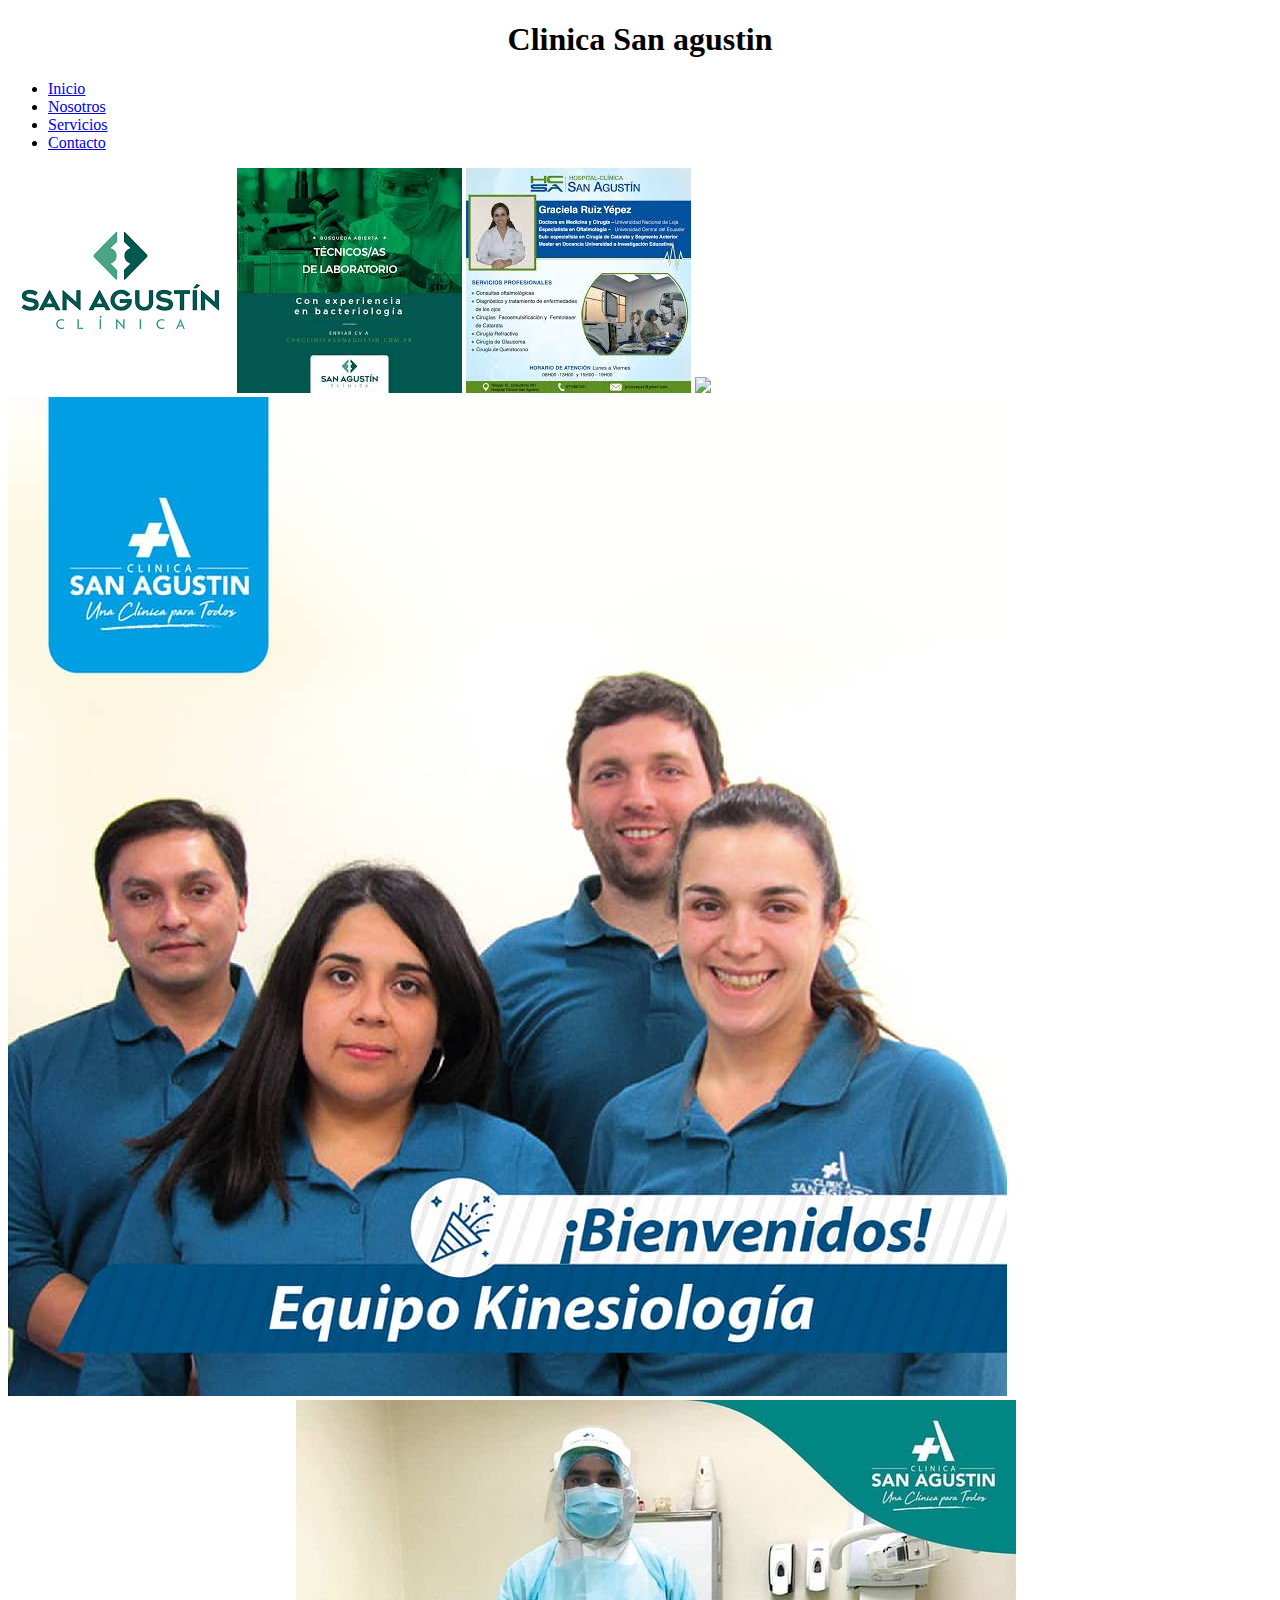
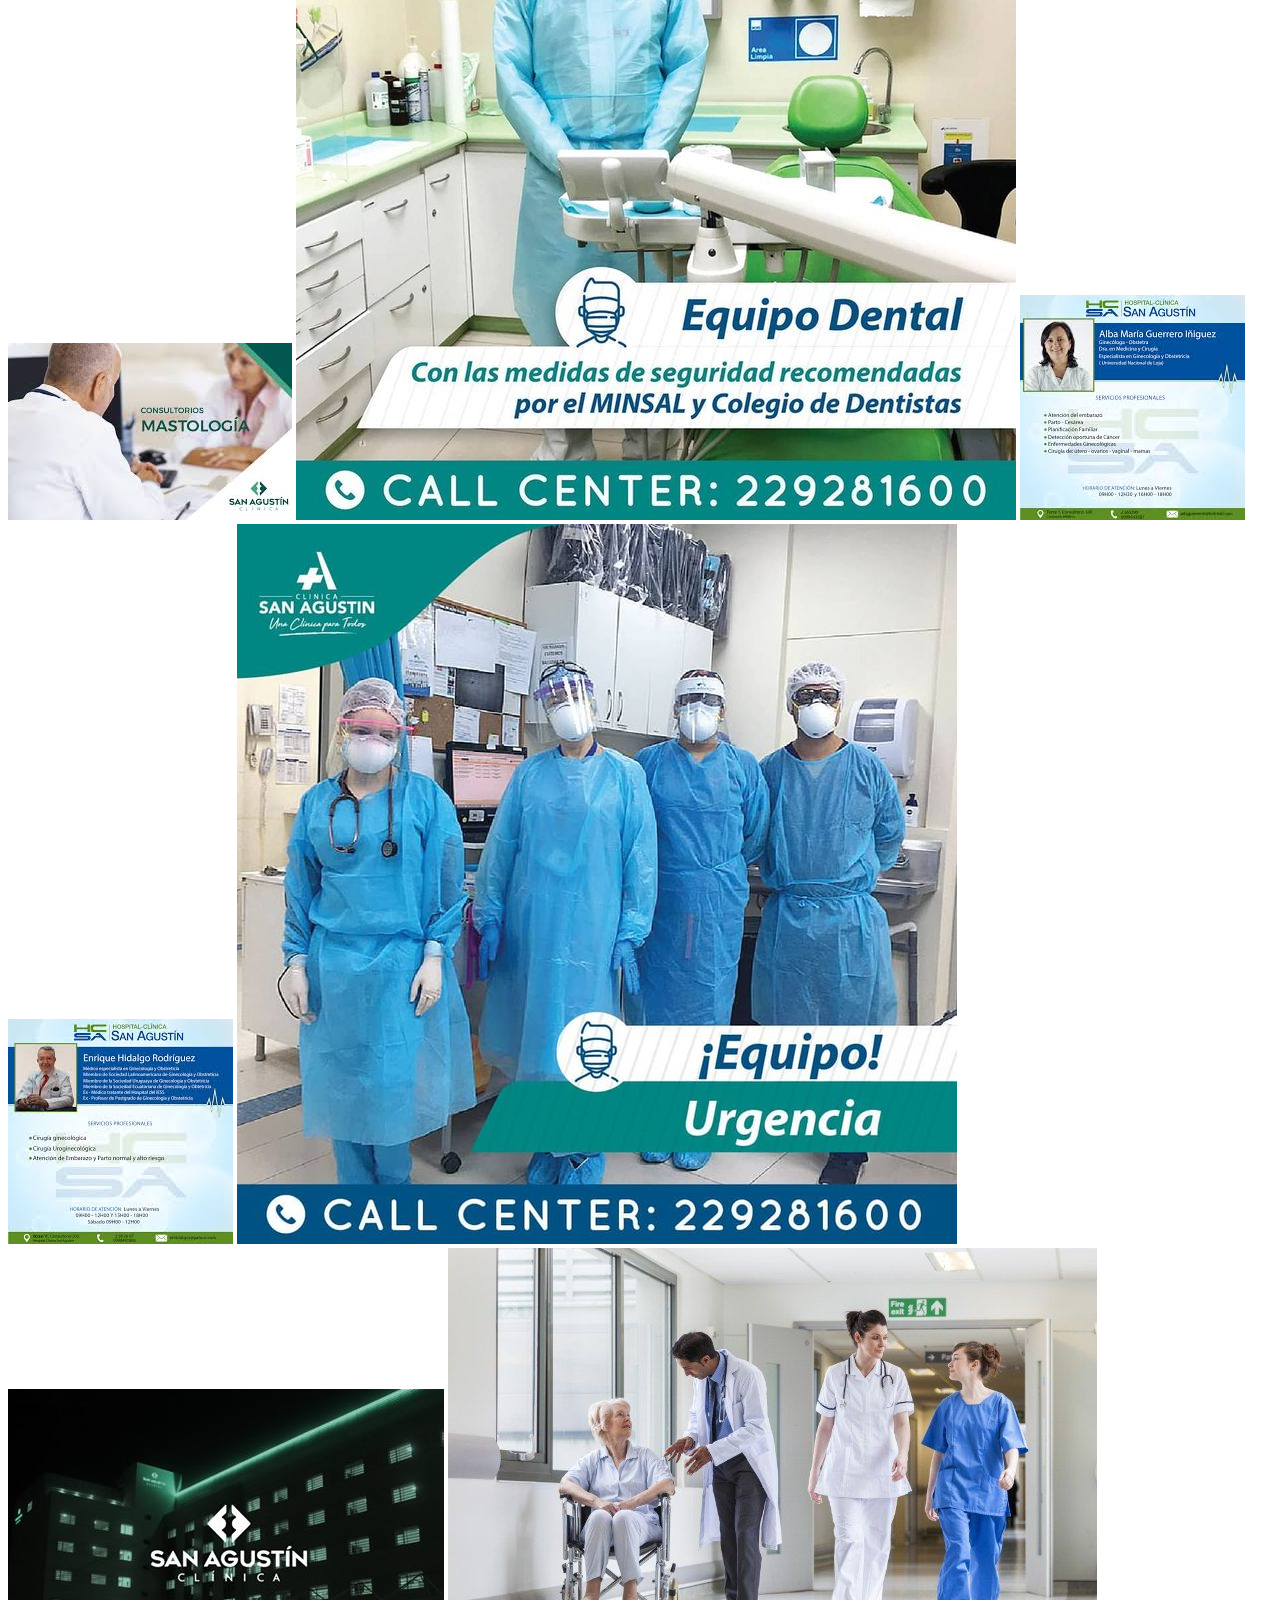
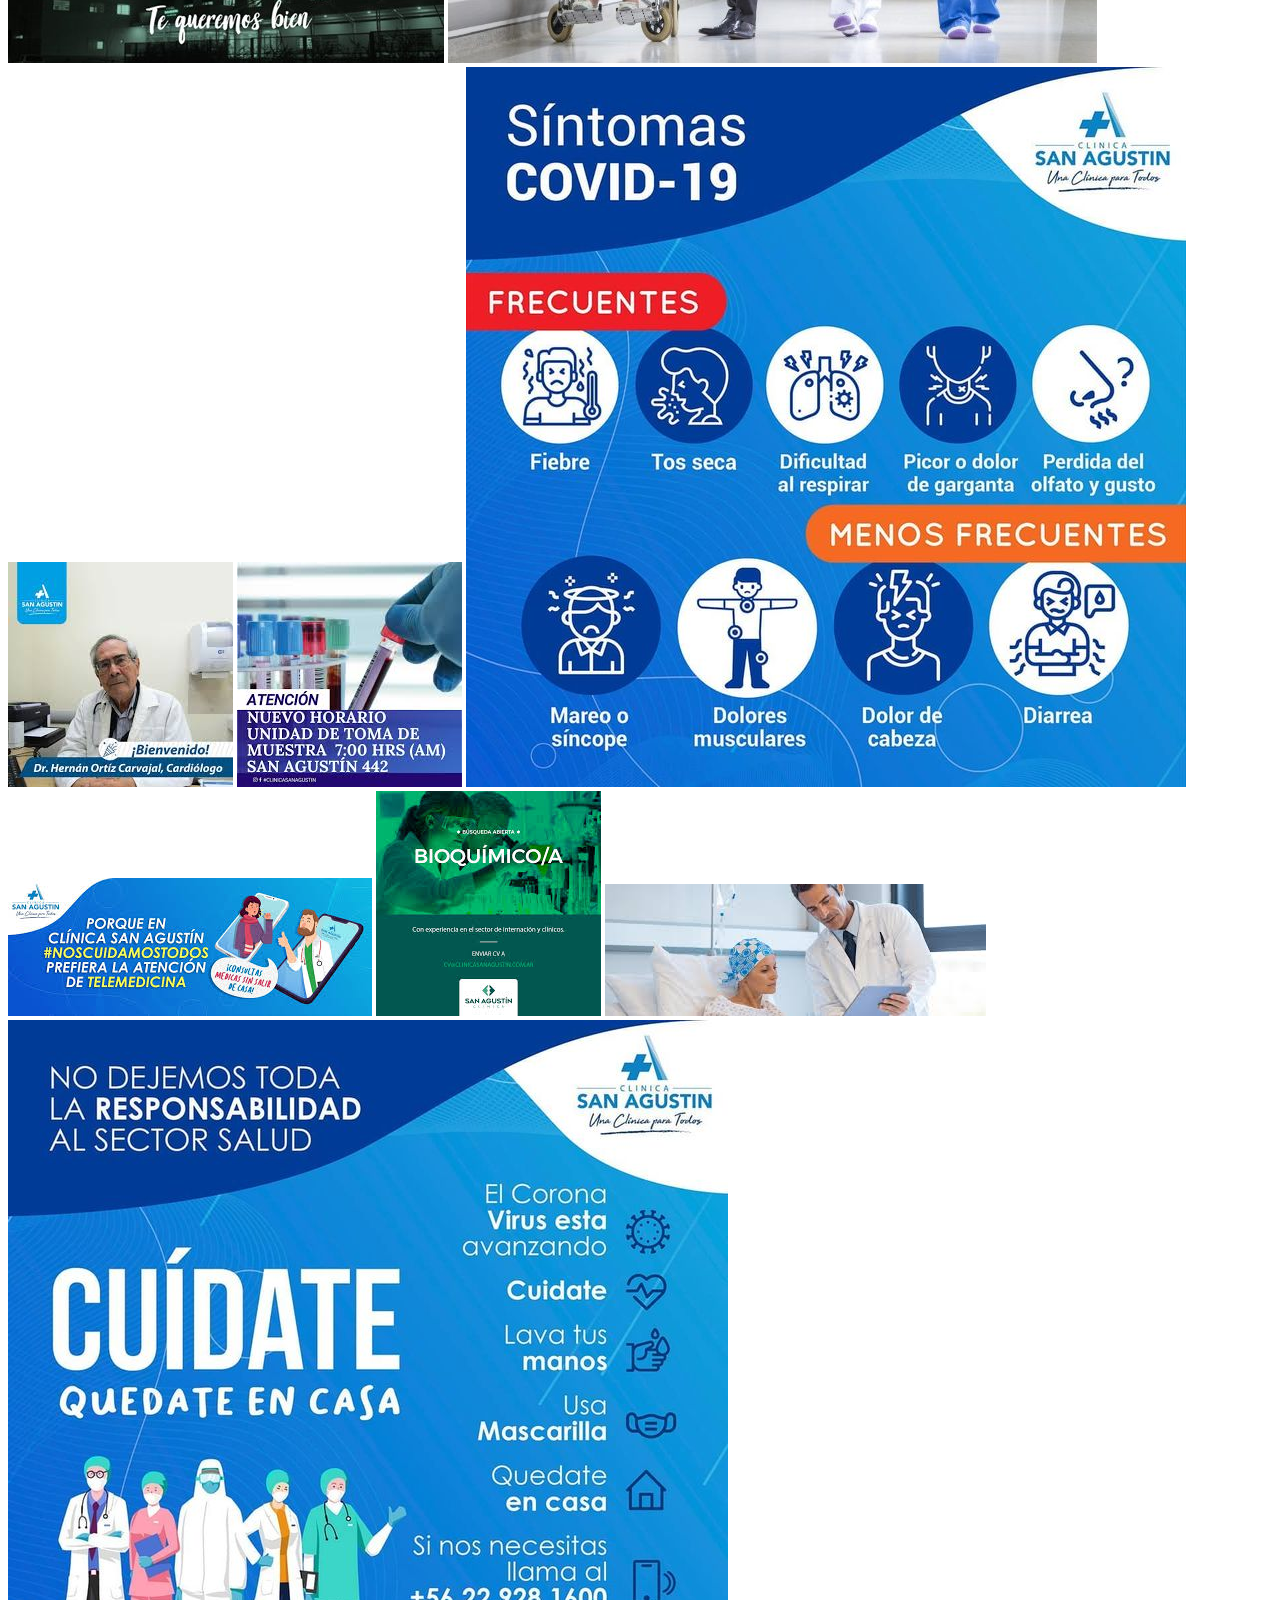
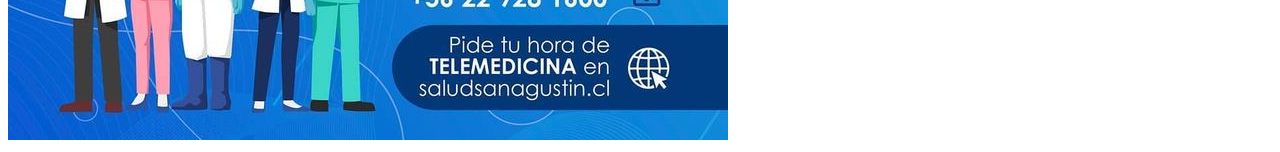
==== index.html @ a285d691 "Mi primer commit" ====
<!DOCTYPE html>
<html lang="en">
<head>
	<meta charset="UTF-8">
	<title>pagina de clinica San agustin</title>
	<meta name="viewport" content="width=device-width, user-scalable=no, initial-scale=1.0, maximum-scale=1.0, minimum-scale=1.0">
	<link rel="stylesheet" href="CSS/estilos.css">
	<link rel="stylesheet" href="CSS/fontello.css">
	<script src="https://code.jquery.com/jquery-3.1.1.min.js"></script>
	<script src="js/main.js"></script>
</head>
<body>
	<header>
		<div class="logotipo">
			<center>
				<h1>Clinica San agustin</h1>
			</center>
		</div>
		<div class="navegacion">
			<div class="boton-menu">
				<a href="#"><span class="icon icon-menu"></span></a>
			</div>
			<nav>
				<ul class="menu">
					<li><a href="#">Inicio</a></li>
					<li><a href="#">Nosotros</a></li>
					<li><a href="#">Servicios</a></li>
					<li><a href="#">Contacto</a></li>
				</ul>
			</nav>
			<img src="foto/san agustin.png">
			<img src="foto/tecno.jpg">
			<img src= "foto/graciela.jpg">
			<img src="fot/ramon.jpg">
			<img src="foto/Equipokine.jpg">
			<img src="foto/descarga.jpg">
			<img src="foto/dentistaa.jpg">
			<img src="foto/alba.jpg">
			<img src="foto/enriquee.jpg">
			<img src="foto/equipiurgencias.jpg">
			<img src= "foto/afuera.jpg">
			<img src= "foto/ayudando.jpg">
			<img src="foto/herman.jpg">
			<img src="foto/horariosangre.jpg">
			<img src="foto/sintomas.jpg">
			<img src="foto/cuidar.jpg">
			<img src= "foto/bioquimica.jpg">
			<img src="foto/images.jpg">
			<img src="foto/quedateencasa.jpg">
		</div>
	</header>
</body>
</html>
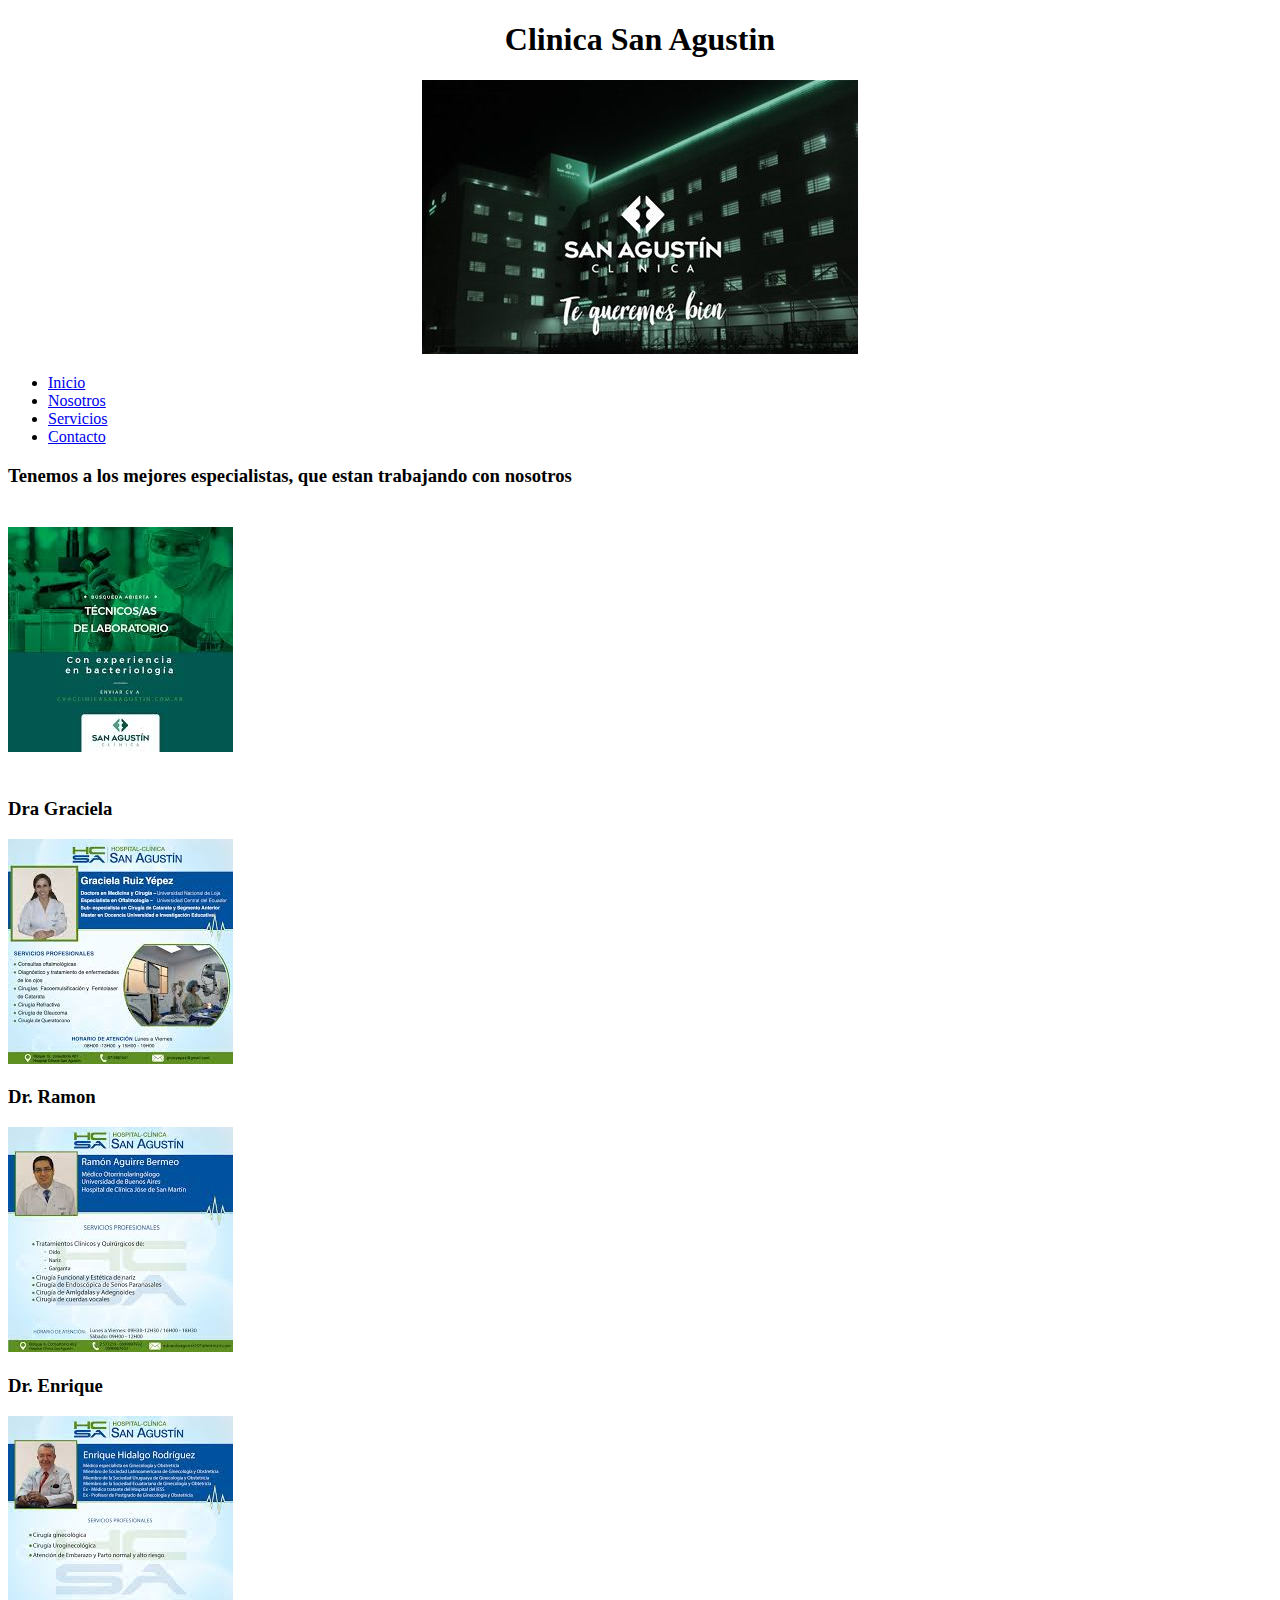
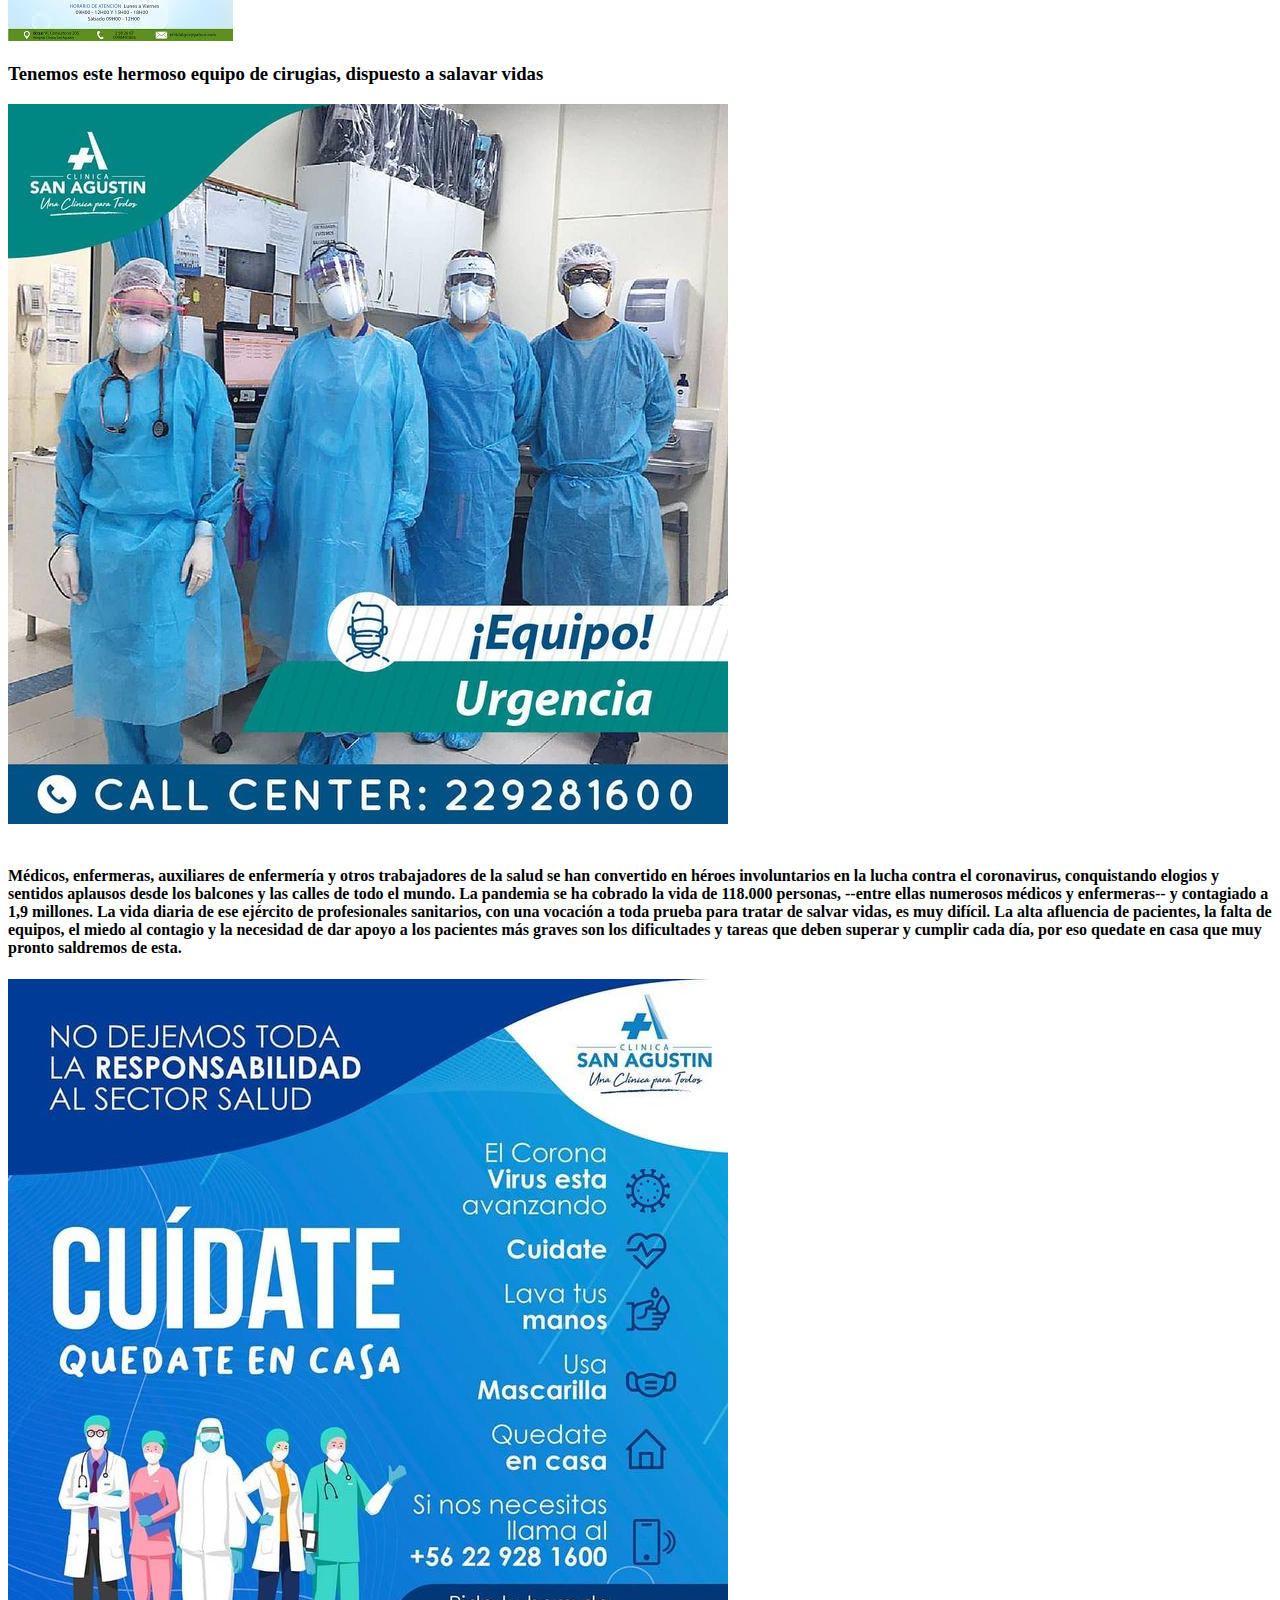
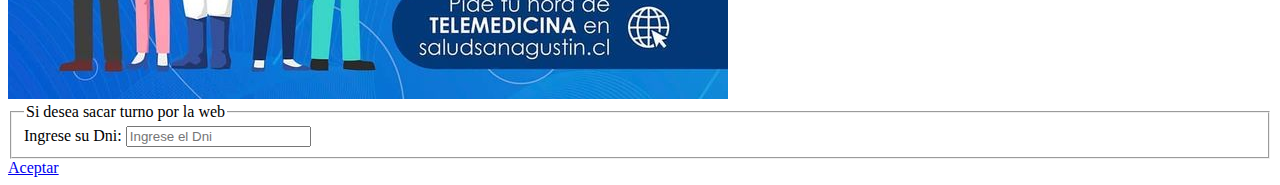
==== commit 693e613b: "Mi proyecto" ====
--- a/index.html
+++ b/index.html
@@ -3,7 +3,12 @@
 <head>
 	<meta charset="UTF-8">
 	<title>pagina de clinica San agustin</title>
-	<meta name="viewport" content="width=device-width, user-scalable=no, initial-scale=1.0, maximum-scale=1.0, minimum-scale=1.0">
+	<meta name="viewport" content="width=device-width, user-scalable=no, initial-scale=1.0, maximum-scale=1.0, user-scalable=no, minimal-ui">
+	<link rel="stylesheet" href="CSS/bootstrap.min.css">
+	<link rel="stylesheet" href="https://stackpath.bootstrapcdn.com/bootstrap/3.4.1/css/bootstrap-theme.min.css" integrity="sha384-6pzBo3FDv/PJ8r2KRkGHifhEocL+1X2rVCTTkUfGk7/0pbek5mMa1upzvWbrUbOZ" crossorigin="anonymous">
+	<link rel="stylesheet" href="js/bootstrap.min..js">
+    <link rel="icon" href=foto/descarga.ico>
+
 	<link rel="stylesheet" href="CSS/estilos.css">
 	<link rel="stylesheet" href="CSS/fontello.css">
 	<script src="https://code.jquery.com/jquery-3.1.1.min.js"></script>
@@ -13,7 +18,8 @@
 	<header>
 		<div class="logotipo">
 			<center>
-				<h1>Clinica San agustin</h1>
+				<h1>Clinica San Agustin</h1>
+				<img src= "foto/afuera.jpg">
 			</center>
 		</div>
 		<div class="navegacion">
@@ -28,26 +34,39 @@
 					<li><a href="#">Contacto</a></li>
 				</ul>
 			</nav>
-			<img src="foto/san agustin.png">
-			<img src="foto/tecno.jpg">
-			<img src= "foto/graciela.jpg">
-			<img src="fot/ramon.jpg">
-			<img src="foto/Equipokine.jpg">
-			<img src="foto/descarga.jpg">
-			<img src="foto/dentistaa.jpg">
-			<img src="foto/alba.jpg">
-			<img src="foto/enriquee.jpg">
-			<img src="foto/equipiurgencias.jpg">
-			<img src= "foto/afuera.jpg">
-			<img src= "foto/ayudando.jpg">
-			<img src="foto/herman.jpg">
-			<img src="foto/horariosangre.jpg">
-			<img src="foto/sintomas.jpg">
-			<img src="foto/cuidar.jpg">
-			<img src= "foto/bioquimica.jpg">
-			<img src="foto/images.jpg">
-			<img src="foto/quedateencasa.jpg">
+			
 		</div>
 	</header>
+	<div class="primer">
+	<h3> 
+		
+		Tenemos a los mejores especialistas, que estan trabajando con nosotros
+	</h3>
+	<h3> <br>
+		<img src="foto/tecno.jpg"  >
+		<h3> <br>
+		Dra Graciela
+		</h3>
+		<img src="foto/graciela.jpg"  >
+<h3>Dr. Ramon</h3>
+		<img src= "foto/ramon.jpg"  >
+	<h3>Dr. Enrique</h3>
+	<img src= "foto/enriquee.jpg"  >
+	<h3> Tenemos este hermoso equipo de cirugias, dispuesto a salavar vidas</h3>
+	<img src= "foto/equipiurgencias.jpg"   >	
+			
+	</div> <br>
+	<h4>Médicos, enfermeras, auxiliares de enfermería y otros trabajadores de la salud se han convertido en héroes involuntarios en la lucha contra el coronavirus, conquistando elogios y sentidos aplausos desde los balcones y las calles de todo el mundo.
+
+		 La pandemia se ha cobrado la vida de 118.000 personas, --entre ellas numerosos médicos y enfermeras-- y contagiado a 1,9 millones.
+		
+		La vida diaria de ese ejército de profesionales sanitarios, con una vocación a toda prueba para tratar de salvar vidas, es muy difícil. La alta afluencia de pacientes, la falta de equipos, el miedo al contagio y la necesidad de dar apoyo a los pacientes más graves son los dificultades y tareas que deben superar y cumplir cada día, por eso quedate en casa que muy pronto saldremos de esta.</h4>
+		<img src= "foto/quedateencasa.jpg"   >
+		<fieldset>
+			<legend>Si desea sacar turno por la web</legend>
+	<label for="dni">Ingrese su Dni:</label>
+	<input type="Dni" name="Dni" id="Dni" placeholder="Ingrese el Dni"> <br>
+	</fieldset>
+	<a href="Documentos_index.html"> Aceptar</a>
 </body>
 </html>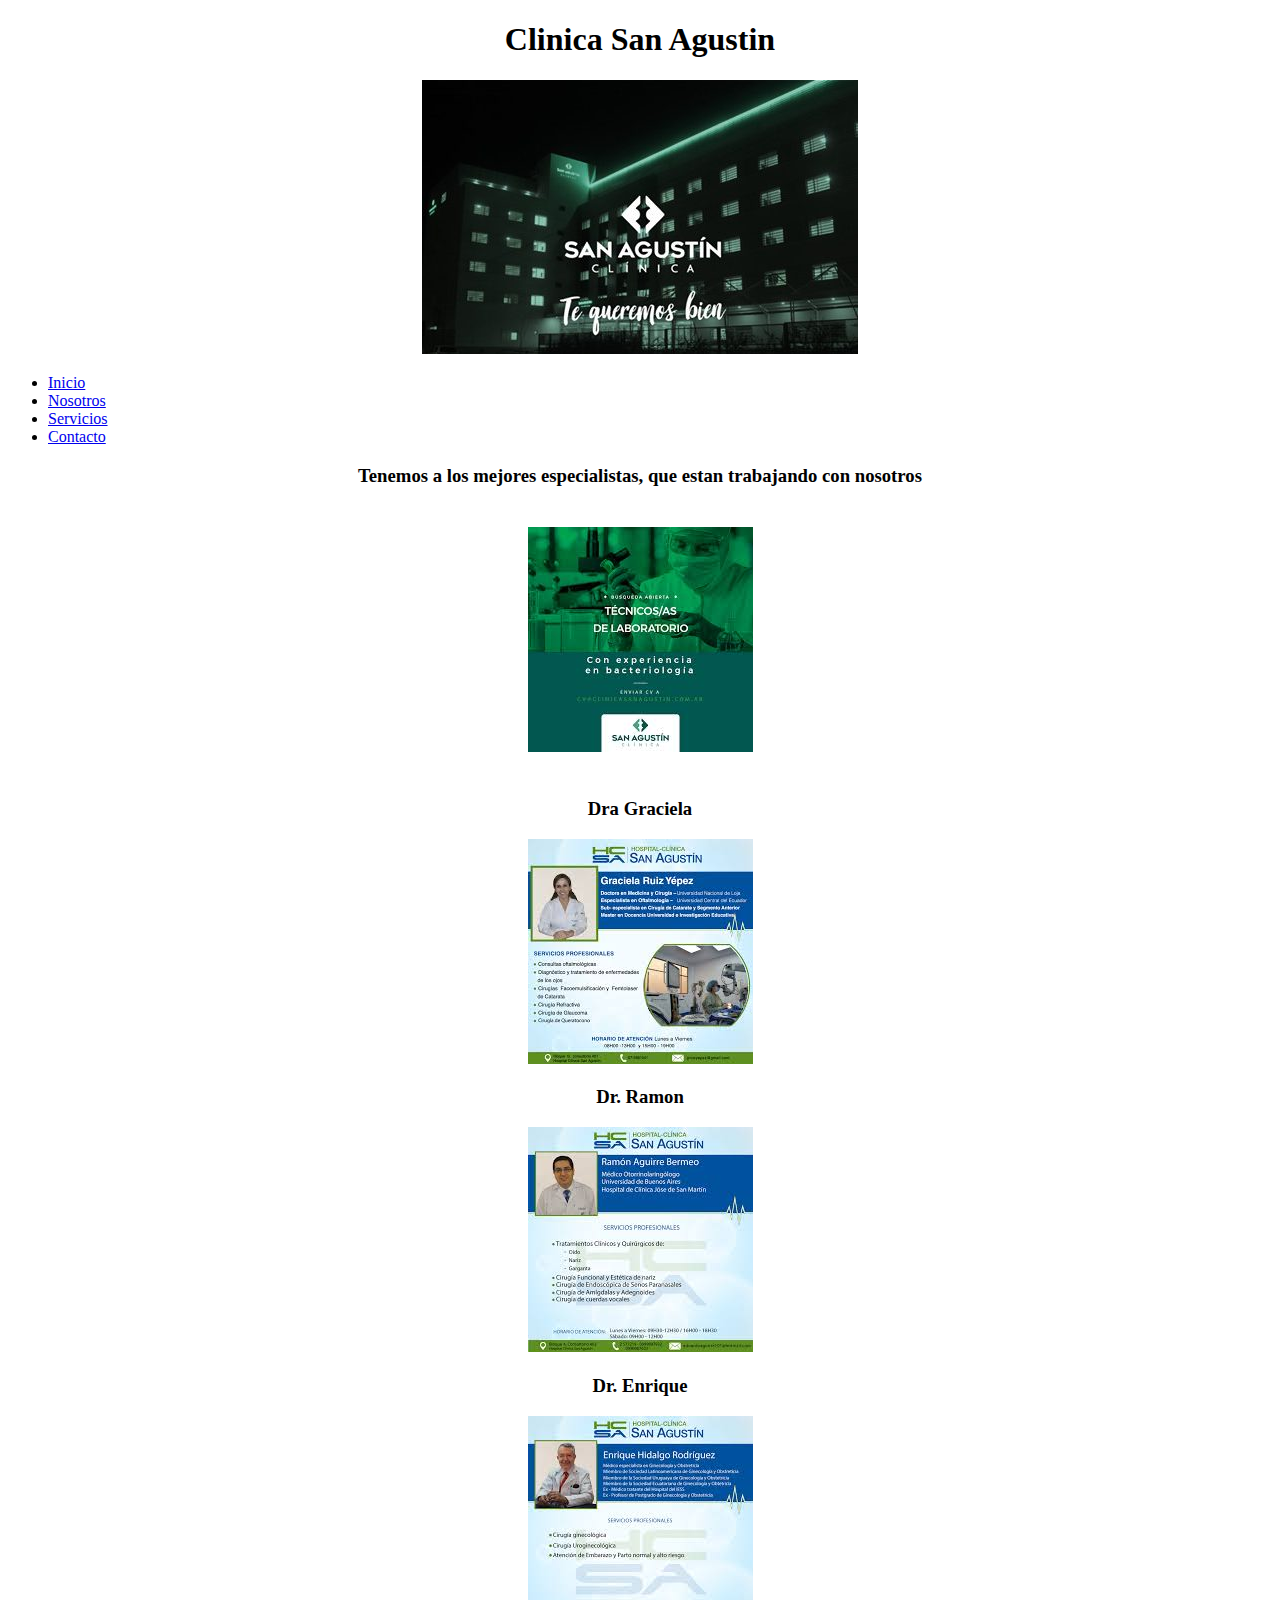
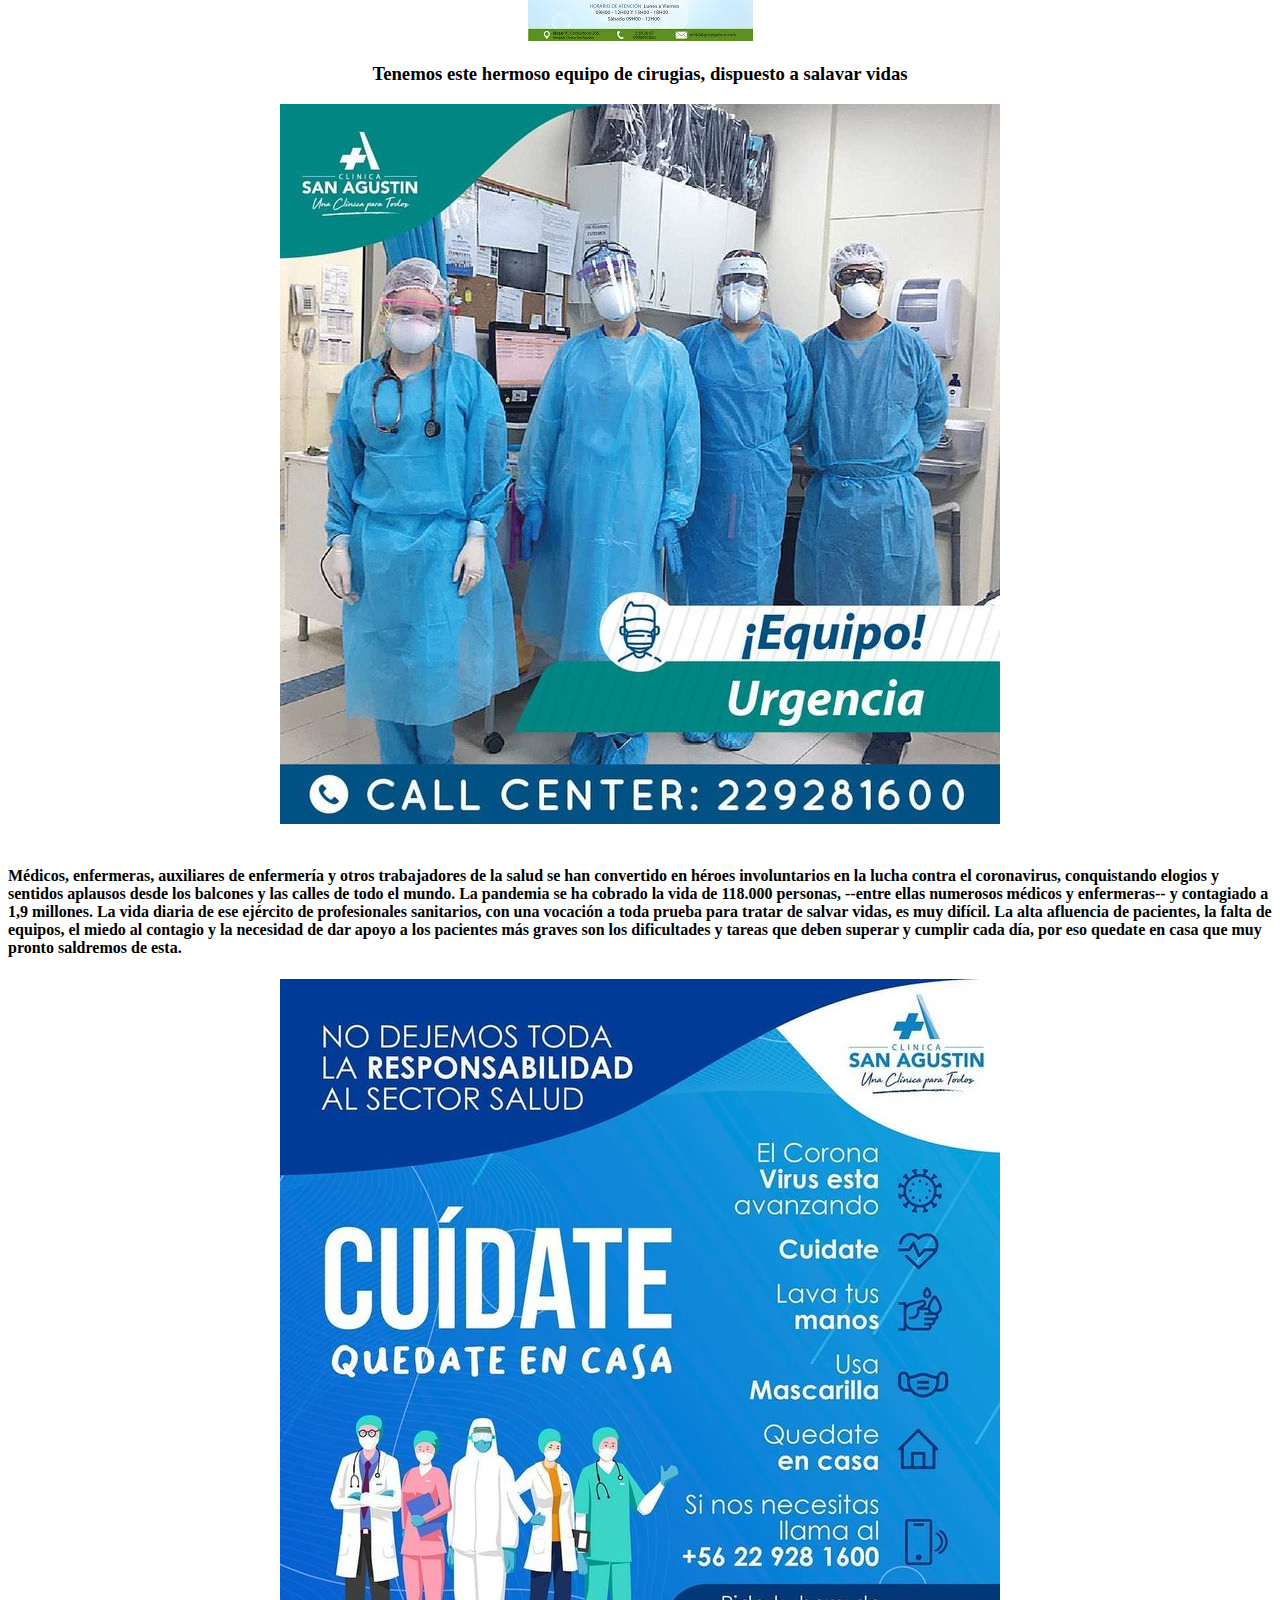
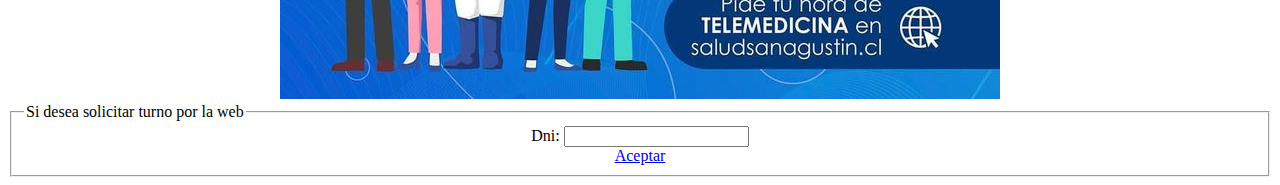
==== commit 3bfcaa3f: "Pagina terminada" ====
--- a/index.html
+++ b/index.html
@@ -28,16 +28,20 @@
 			</div>
 			<nav>
 				<ul class="menu">
-					<li><a href="#">Inicio</a></li>
-					<li><a href="#">Nosotros</a></li>
-					<li><a href="#">Servicios</a></li>
-					<li><a href="#">Contacto</a></li>
+					
+					<li><a href="index.html">Inicio</a></li>
+					<li><a href="nosotros.html">Nosotros</a></li>
+					<li><a href="servicio.html">Servicios</a></li>
+					<li><a href="contacto.html">Contacto</a></li>
+				</ul>
+					
 				</ul>
 			</nav>
 			
 		</div>
 	</header>
 	<div class="primer">
+		<center>
 	<h3> 
 		
 		Tenemos a los mejores especialistas, que estan trabajando con nosotros
@@ -60,13 +64,22 @@
 
 		 La pandemia se ha cobrado la vida de 118.000 personas, --entre ellas numerosos médicos y enfermeras-- y contagiado a 1,9 millones.
 		
-		La vida diaria de ese ejército de profesionales sanitarios, con una vocación a toda prueba para tratar de salvar vidas, es muy difícil. La alta afluencia de pacientes, la falta de equipos, el miedo al contagio y la necesidad de dar apoyo a los pacientes más graves son los dificultades y tareas que deben superar y cumplir cada día, por eso quedate en casa que muy pronto saldremos de esta.</h4>
-		<img src= "foto/quedateencasa.jpg"   >
+		La vida diaria de ese ejército de profesionales sanitarios, con una vocación a toda prueba para tratar de salvar vidas, es muy difícil. La alta afluencia de pacientes, la falta de equipos, el miedo al contagio y la necesidad de dar apoyo a los pacientes más graves son los dificultades y tareas que deben superar y cumplir cada día, por eso quedate en casa que muy pronto saldremos de esta.</h4> </center>
+	
+	<center>	<img src= "foto/quedateencasa.jpg"></center>
+<center>
 		<fieldset>
-			<legend>Si desea sacar turno por la web</legend>
-	<label for="dni">Ingrese su Dni:</label>
-	<input type="Dni" name="Dni" id="Dni" placeholder="Ingrese el Dni"> <br>
-	</fieldset>
+			<legend>Si desea solicitar turno por la web</legend>
+			<td>Dni:</td>
+
+			<td>
+
+
+				<input type="text"  name="Dni" required> <br>
+
+			</td>
+
 	<a href="Documentos_index.html"> Aceptar</a>
+</center>
 </body>
 </html>